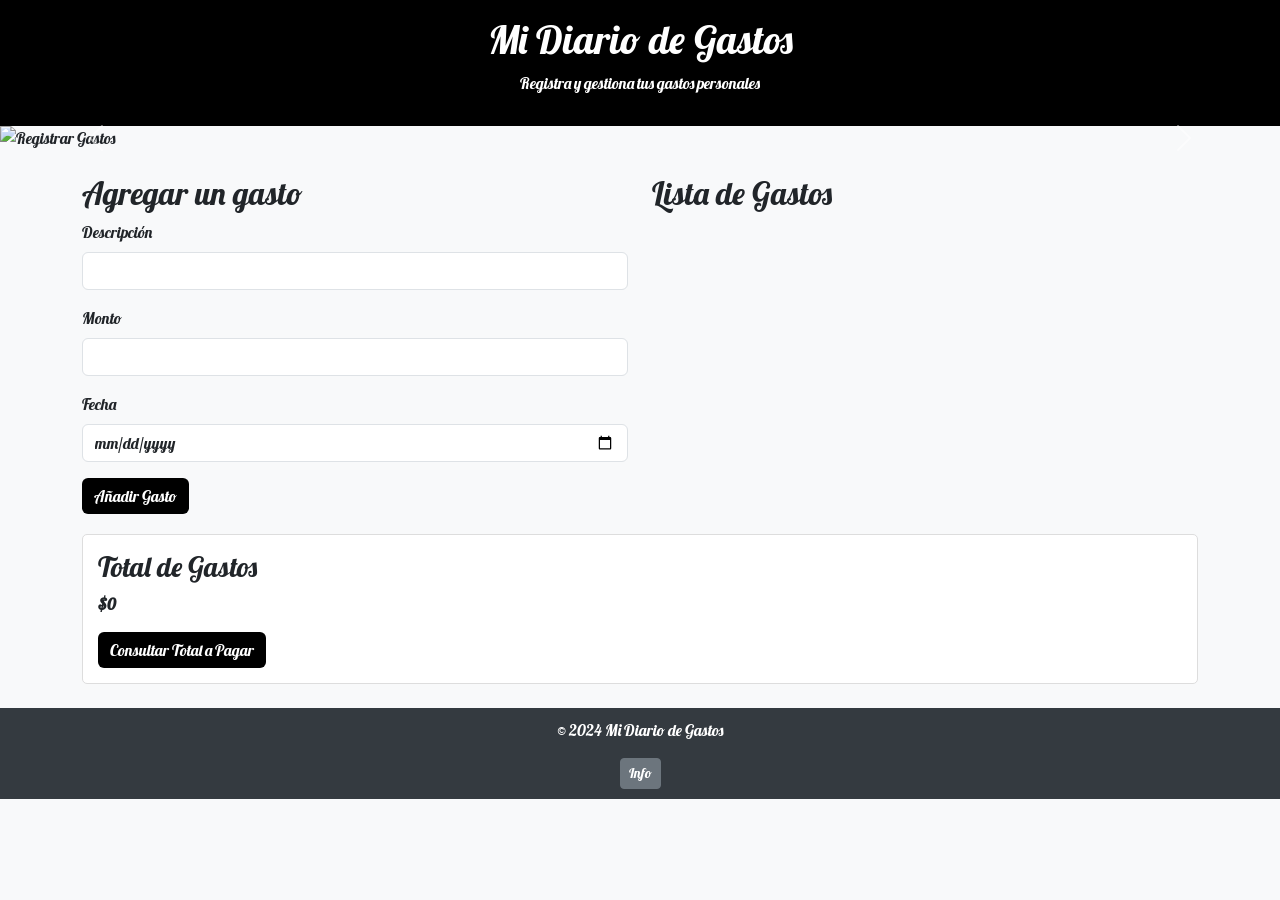
==== index.html @ 4921f9f3 "Add files via upload" ====
<!DOCTYPE html>
<html lang="es">
  <head>
    <meta charset="UTF-8" />
    <meta name="viewport" content="width=device-width, initial-scale=1.0" />
    <title>Mi Diario de Gastos</title>
    <link rel="preconnect" href="https://fonts.googleapis.com" />
    <link rel="preconnect" href="https://fonts.gstatic.com" crossorigin />
    <link
      href="https://fonts.googleapis.com/css2?family=Lobster&display=swap"
      rel="stylesheet"
    />
    <link
      href="https://cdn.jsdelivr.net/npm/bootstrap@5.3.0/dist/css/bootstrap.min.css"
      rel="stylesheet"
    />
    <link
      rel="icon"
      type="image/png"
      sizes="32x32"
      href="Multimedia/favicon-32x32.png"
    />
    <link
      rel="icon"
      type="image/png"
      sizes="16x16"
      href="Multimedia/favicon-16x16.png"
    />
    <link
      rel="icon"
      type="image/png"
      sizes="192x192"
      href="Multimedia/android-chrome-192x192.png"
    />
    <link
      rel="icon"
      type="image/png"
      sizes="512x512"
      href="Multimedia/android-chrome-512x512.png"
    />
    <link rel="apple-touch-icon" href="Multimedia/apple-touch-icon.png" />
    <link
      href="https://cdn.jsdelivr.net/npm/bootstrap@5.3.0/dist/css/bootstrap.min.css"
      rel="stylesheet"
    />
    <link rel="stylesheet" href="Estilos.css" />
  </head>
  <body>
    <header>
      <h1>Mi Diario de Gastos</h1>
      <p>Registra y gestiona tus gastos personales</p>
    </header>

    <div id="homeCarousel" class="carousel slide" data-bs-ride="carousel">
      <div class="carousel-inner">
        <div class="carousel-item active">
          <img
            src="Multimedia/banner1.jpg"
            class="d-block w-100"
            alt="Registrar Gastos"
          />
          <div class="carousel-caption d-none d-md-block"></div>
        </div>
        <div class="carousel-item">
          <img
            src="Multimedia/banner2.jpg"
            class="d-block w-100"
            alt="Gestionar Gastos"
          />
          <div class="carousel-caption d-none d-md-block"></div>
        </div>
      </div>
      <button
        class="carousel-control-prev"
        type="button"
        data-bs-target="#homeCarousel"
        data-bs-slide="prev"
      >
        <span class="carousel-control-prev-icon" aria-hidden="true"></span>
        <span class="visually-hidden">Anterior</span>
      </button>
      <button
        class="carousel-control-next"
        type="button"
        data-bs-target="#homeCarousel"
        data-bs-slide="next"
      >
        <span class="carousel-control-next-icon" aria-hidden="true"></span>
        <span class="visually-hidden">Siguiente</span>
      </button>
    </div>

    <main class="container my-4">
      <div class="row">
        <div class="col-md-6">
          <h2>Agregar un gasto</h2>
          <form id="gastoForm">
            <div class="mb-3">
              <label for="descripcion" class="form-label">Descripción</label>
              <input
                type="text"
                id="descripcion"
                class="form-control"
                required
              />
            </div>
            <div class="mb-3">
              <label for="monto" class="form-label">Monto</label>
              <input type="number" id="monto" class="form-control" required />
            </div>
            <div class="mb-3">
              <label for="fecha" class="form-label">Fecha</label>
              <input type="date" id="fecha" class="form-control" required />
            </div>
            <button type="submit" class="btn btn-black">Añadir Gasto</button>
          </form>
        </div>
        <div class="col-md-6">
          <h2>Lista de Gastos</h2>
          <ul id="listaGastos" class="list-group"></ul>
        </div>
      </div>

      <div class="total-section">
        <h3>Total de Gastos</h3>
        <p id="totalGastos" class="fw-bold">$0</p>
        <button class="btn btn-black" onclick="calcularTotal()">
          Consultar Total a Pagar
        </button>
      </div>
    </main>

    <footer>
      <p>&copy; 2024 Mi Diario de Gastos</p>
      <button class="btn btn-secondary btn-sm" onclick="mostrarInfo()">
        Info
      </button>
      <div id="infoBlock">
        <h5>Información del Proyecto</h5>
        <p><strong>Carrera:</strong> Diseño Multimedial</p>
        <p><strong>Materia:</strong> Diseño y Programación Web I</p>

        <h6>Integrantes:</h6>
        <div class="row">
          <div class="col-md-6 text-center">
            <p><strong>Federico Arce</strong></p>
            <img
              src="Multimedia/fede perfil.png"
              alt="Foto de Federico A"
              class="img-thumbnail"
            />
          </div>
          <div class="col-md-6 text-center">
            <p><strong>Benito Benizaguirre</strong></p>
            <img
              src="Multimedia/Beni perfil.png"
              alt="Foto de Benito"
              class="img-thumbnail"
            />
          </div>
        </div>
      </div>
    </footer>

    <script src="script.js"></script>
    <script src="https://cdn.jsdelivr.net/npm/bootstrap@5.3.0/dist/js/bootstrap.bundle.min.js"></script>
  </body>
</html>
---- Estilos.css ----
body {
    background-color: #f8f9fa;
    font-family: "Lobster", sans-serif;
}

header {
    background-color: #000000;
    color: white;
    padding: 15px 0;
    text-align: center;
}

#homeCarousel {
    margin-bottom: 20px;
}

footer {
    background-color: #343a40;
    color: white;
    text-align: center;
    padding: 10px 0;
}

#infoBlock {
    display: none;
    background-color: white;
    color: black;
    border: 1px solid #ddd;
    padding: 20px;
    margin-top: 10px;
}

.btn-black {
    background-color: black;
    color: white;
    border: none;
}

.btn-black:hover {
    background-color: #0dd331;
}

.total-section {
    margin-top: 20px;
    padding: 15px;
    background-color: #ffffff;
    border: 1px solid #ddd;
    border-radius: 5px;
}

#infoBlock img {
    max-width: 100px;
    margin-bottom: 5px;
}

footer #infoBlock .row {
    justify-content: center;
}

footer #infoBlock .col-md-6 {
    padding-left: 5px;
    padding-right: 5px;
}

@media (min-width: 992px) {
    footer #infoBlock .row {
        gap: 0;
    }
}
.btn-secondary:hover {
    background-color: #0dd331; 
    color: white; 
}

#infoBlock {
    display: none;
    background-color: white;
    color: black;
    border: 1px solid #ddd;
    padding: 20px;
    margin-top: 10px;
    max-height: 0;
    overflow: hidden;
    transition: max-height 0.5s ease-out, opacity 0.5s ease-out;
    opacity: 0;
}

#infoBlock.activo {
    display: block;
    max-height: 500px; /* Ajusta según el contenido */
    opacity: 1;
}

#infoBlock img {
    max-width: 100px;
    margin-bottom: 5px;
    border: 3px solid #0dd331; /* Color azul al contorno */
    border-radius: 50%; /* Bordes redondeados para un efecto circular */
}
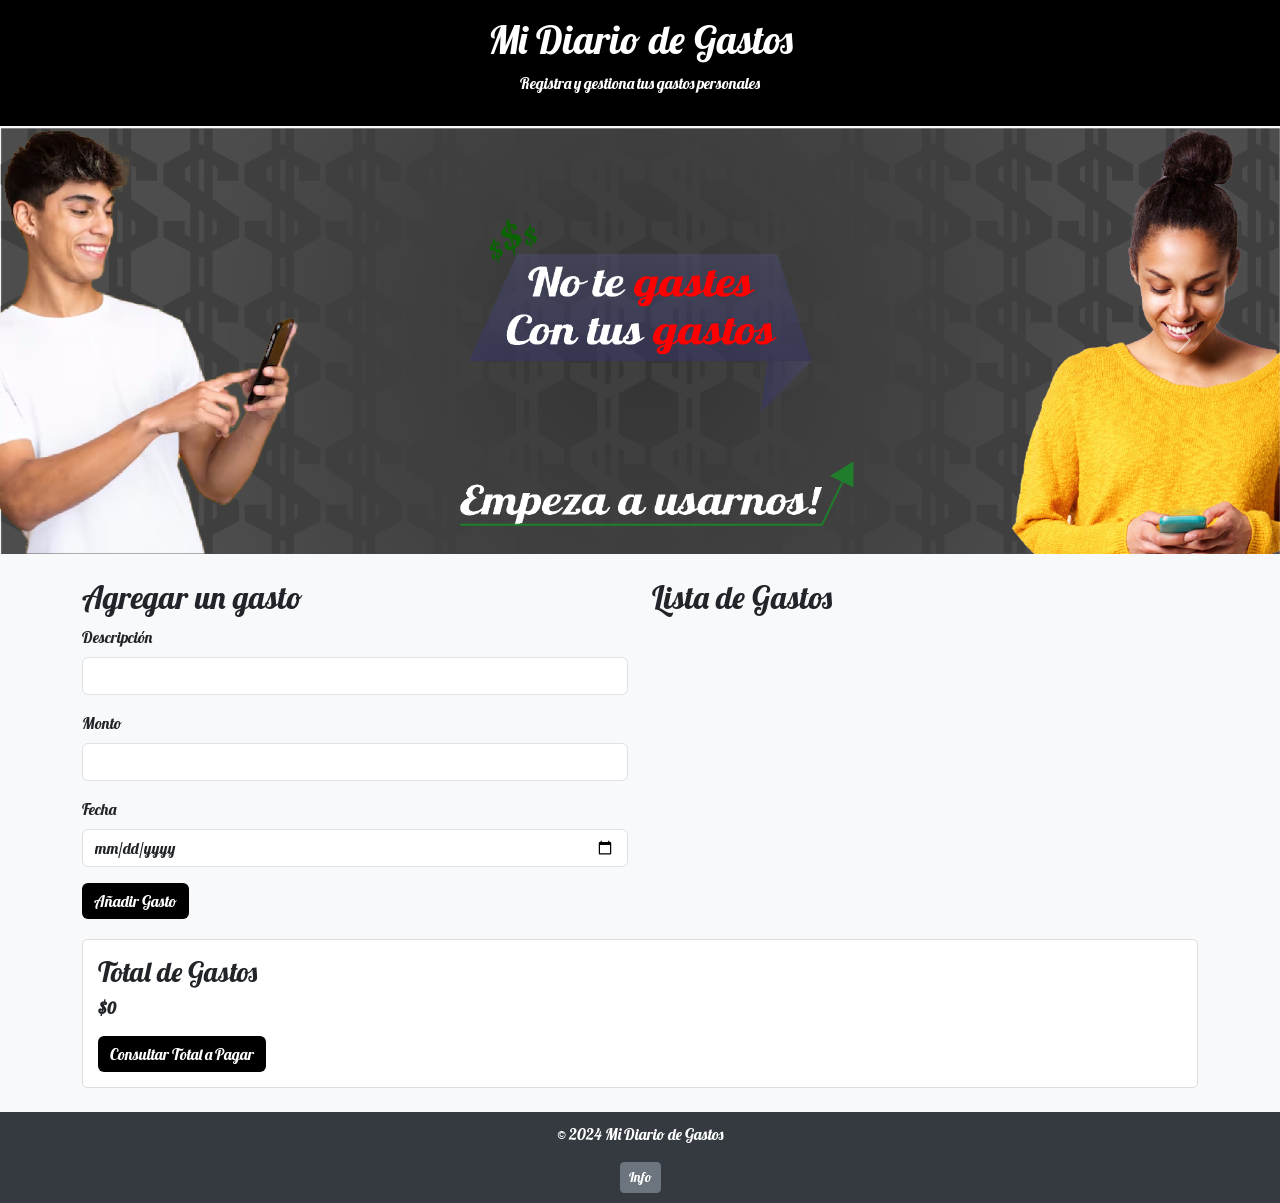
==== commit a9c08ed0: "Update index.html" ====
--- a/index.html
+++ b/index.html
@@ -43,7 +43,7 @@
       href="https://cdn.jsdelivr.net/npm/bootstrap@5.3.0/dist/css/bootstrap.min.css"
       rel="stylesheet"
     />
-    <link rel="stylesheet" href="Estilos.css" />
+    <link rel="stylesheet" href="styles.css" />
   </head>
   <body>
     <header>
@@ -55,7 +55,7 @@
       <div class="carousel-inner">
         <div class="carousel-item active">
           <img
-            src="Multimedia/banner1.jpg"
+            src="Multimedia/banner1.png"
             class="d-block w-100"
             alt="Registrar Gastos"
           />
@@ -63,7 +63,7 @@
         </div>
         <div class="carousel-item">
           <img
-            src="Multimedia/banner2.jpg"
+            src="Multimedia/banner2.png"
             class="d-block w-100"
             alt="Gestionar Gastos"
           />
@@ -162,7 +162,7 @@
       </div>
     </footer>
 
-    <script src="script.js"></script>
+    <script src="package.js"></script>
     <script src="https://cdn.jsdelivr.net/npm/bootstrap@5.3.0/dist/js/bootstrap.bundle.min.js"></script>
   </body>
 </html>
--- a/styles.css
+++ b/styles.css
@@ -0,0 +1,99 @@
+body {
+    background-color: #f8f9fa;
+    font-family: "Lobster", sans-serif;
+}
+
+header {
+    background-color: #000000;
+    color: white;
+    padding: 15px 0;
+    text-align: center;
+}
+
+#homeCarousel {
+    margin-bottom: 20px;
+}
+
+footer {
+    background-color: #343a40;
+    color: white;
+    text-align: center;
+    padding: 10px 0;
+}
+
+#infoBlock {
+    display: none;
+    background-color: white;
+    color: black;
+    border: 1px solid #ddd;
+    padding: 20px;
+    margin-top: 10px;
+}
+
+.btn-black {
+    background-color: black;
+    color: white;
+    border: none;
+}
+
+.btn-black:hover {
+    background-color: #0dd331;
+}
+
+.total-section {
+    margin-top: 20px;
+    padding: 15px;
+    background-color: #ffffff;
+    border: 1px solid #ddd;
+    border-radius: 5px;
+}
+
+#infoBlock img {
+    max-width: 100px;
+    margin-bottom: 5px;
+}
+
+footer #infoBlock .row {
+    justify-content: center;
+}
+
+footer #infoBlock .col-md-6 {
+    padding-left: 5px;
+    padding-right: 5px;
+}
+
+@media (min-width: 992px) {
+    footer #infoBlock .row {
+        gap: 0;
+    }
+}
+.btn-secondary:hover {
+    background-color: #0dd331; 
+    color: white; 
+}
+
+#infoBlock {
+    display: none;
+    background-color: white;
+    color: black;
+    border: 1px solid #ddd;
+    padding: 20px;
+    margin-top: 10px;
+    max-height: 0;
+    overflow: hidden;
+    transition: max-height 0.5s ease-out, opacity 0.5s ease-out;
+    opacity: 0;
+}
+
+#infoBlock.activo {
+    display: block;
+    max-height: 500px; /* Ajusta según el contenido */
+    opacity: 1;
+}
+
+#infoBlock img {
+    max-width: 100px;
+    margin-bottom: 5px;
+    border: 3px solid #0dd331; /* Color azul al contorno */
+    border-radius: 50%; /* Bordes redondeados para un efecto circular */
+}
